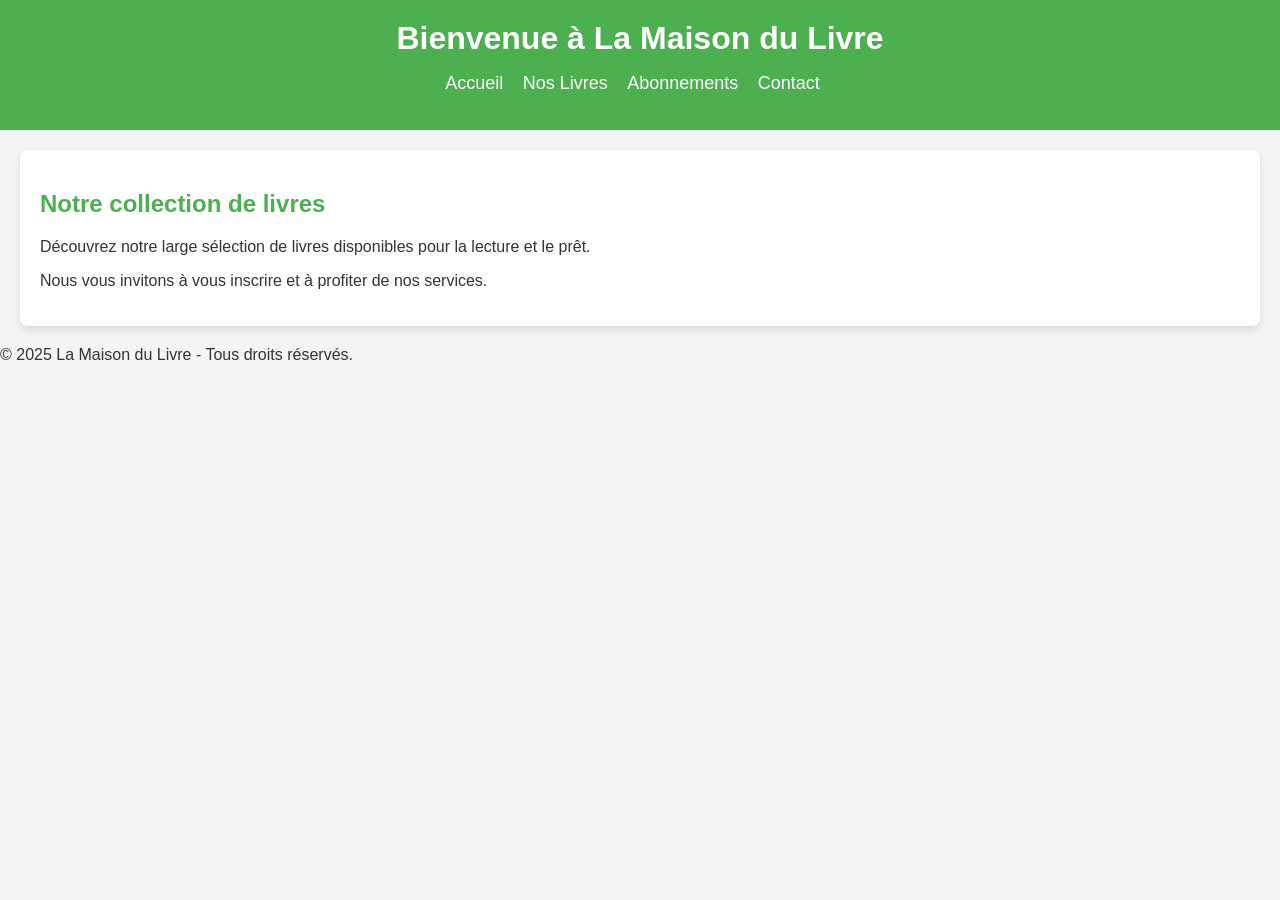
==== html/index.html @ 93c2b167 "second commit" ====
<!DOCTYPE html>
<html lang="fr">
<head>
    <meta charset="UTF-8">
    <meta name="viewport" content="width=device-width, initial-scale=1.0">
    <title>La Maison du Livre</title>
    <link rel="stylesheet" href="../css/style.css">
</head>
<body>
    <header>
        <h1>Bienvenue à La Maison du Livre</h1>
        <nav>
            <ul>
                <li><a href="index.html">Accueil</a></li>
                <li><a href="livres.html">Nos Livres</a></li>
                <li><a href="abonnements.html">Abonnements</a></li>
                <li><a href="contact.html">Contact</a></li>
            </ul>
        </nav>
    </header>
    
    <main>
        <h2>Notre collection de livres</h2>
        <p>Découvrez notre large sélection de livres disponibles pour la lecture et le prêt.</p>
        <p>Nous vous invitons à vous inscrire et à profiter de nos services.</p>
    </main>

    <footer>
        <p>&copy; 2025 La Maison du Livre - Tous droits réservés.</p>
    </footer>
</body>
</html>
---- css/style.css ----
/* Général */
body {
    font-family: Arial, sans-serif;
    background-color: #f4f4f4;
    margin: 0;
    padding: 0;
    color: #333;
}

header {
    background-color: #4CAF50;
    color: white;
    padding: 20px;
    text-align: center;
}

header h1 {
    margin: 0;
}

nav ul {
    list-style-type: none;
    padding: 0;
    text-align: center;
}

nav ul li {
    display: inline;
    margin-right: 15px;
}

nav ul li a {
    color: white;
    text-decoration: none;
    font-size: 18px;
}

nav ul li a:hover {
    text-decoration: underline;
}

/* Main */
main {
    background-color: white;
    padding: 20px;
    margin: 20px;
    border-radius: 8px;
    box-shadow: 0 4px 8px rgba(0, 0, 0, 0.1);
}

h2 {
    color: #4CAF50;
}

button {
    background-color: #4CAF50;
    color: white;
    padding: 10px 20px;
    border: none;
    border-radius: 5px;
    cursor: pointer;
}

button:hover {
    background-color: #45a049;
}

/* Form */
form input, form textarea {
    width: 100%;
    padding: 10px;
    margin: 10px 0;
    border: 1px solid #ddd;
    border-radius: 4px;
}
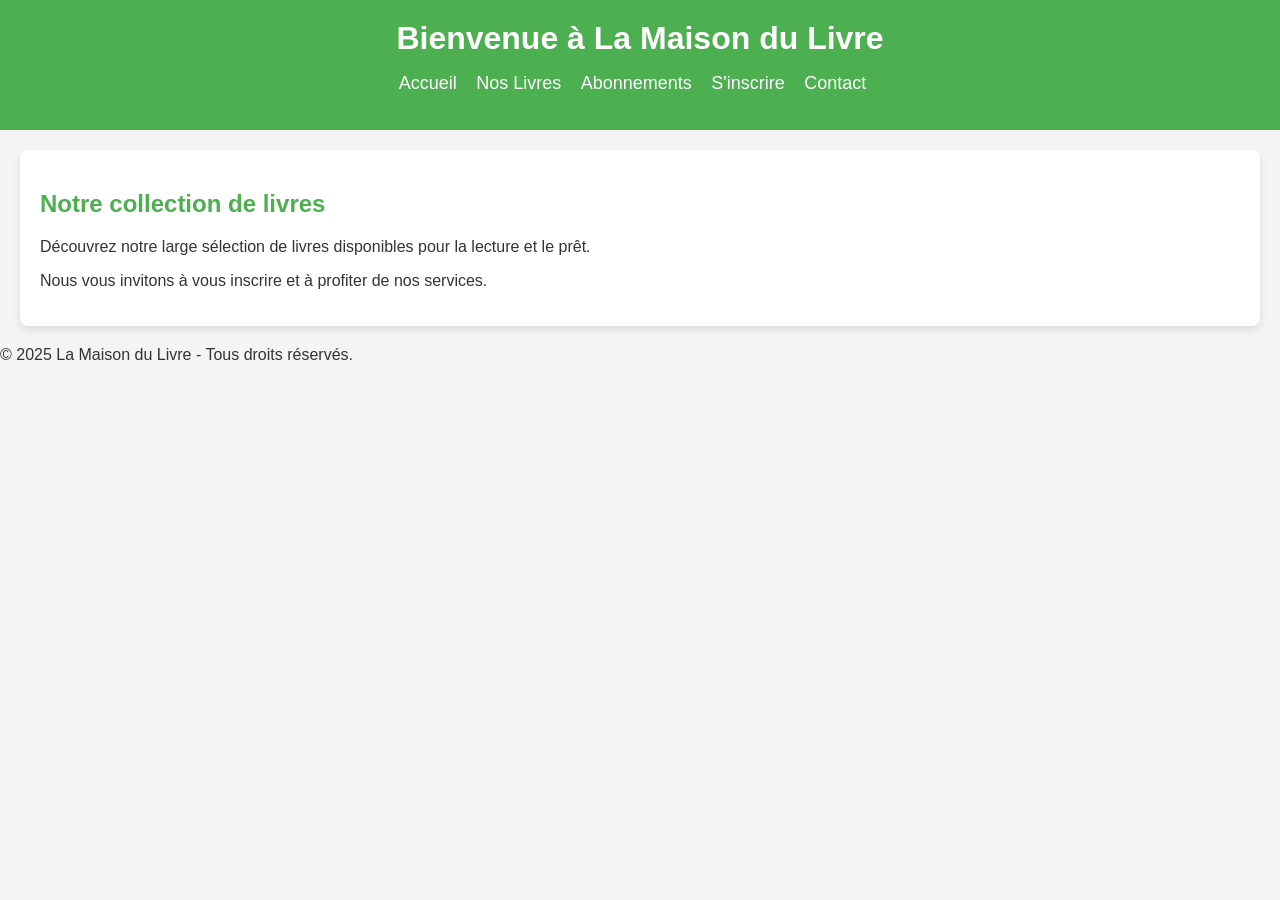
==== commit eee63ab1: "second commit" ====
--- a/html/index.html
+++ b/html/index.html
@@ -4,7 +4,7 @@
     <meta charset="UTF-8">
     <meta name="viewport" content="width=device-width, initial-scale=1.0">
     <title>La Maison du Livre</title>
-    <link rel="stylesheet" href="../css/style.css">
+    <link rel="stylesheet" href="../css/style.css"> <!-- Chemin vers le fichier CSS -->
 </head>
 <body>
     <header>
@@ -14,11 +14,12 @@
                 <li><a href="index.html">Accueil</a></li>
                 <li><a href="livres.html">Nos Livres</a></li>
                 <li><a href="abonnements.html">Abonnements</a></li>
+                <li><a href="inscription.html">S'inscrire</a></li> <!-- Lien vers l'inscription -->
                 <li><a href="contact.html">Contact</a></li>
             </ul>
         </nav>
     </header>
-    
+
     <main>
         <h2>Notre collection de livres</h2>
         <p>Découvrez notre large sélection de livres disponibles pour la lecture et le prêt.</p>
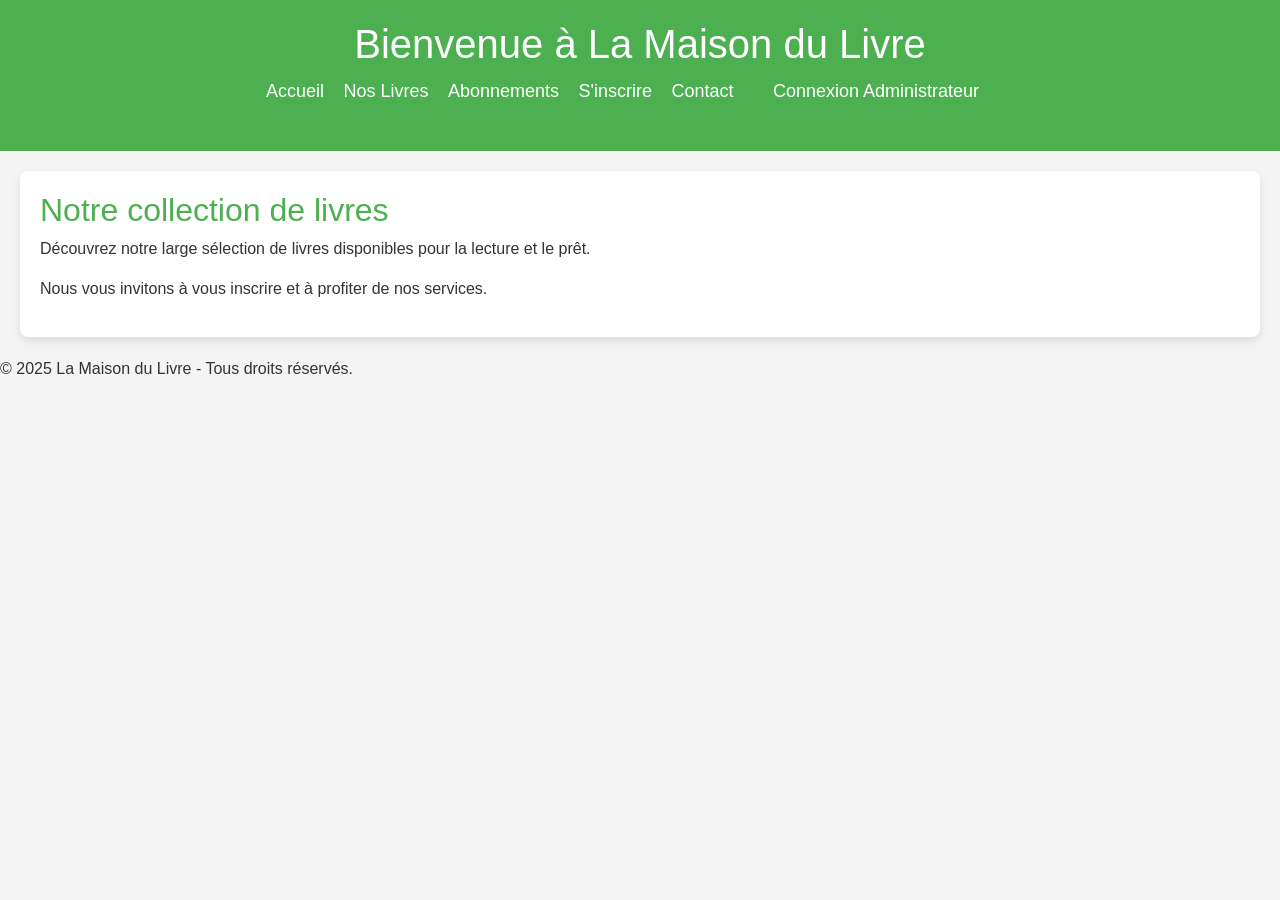
==== commit 8f90c507: "cinquième commit" ====
--- a/html/index.html
+++ b/html/index.html
@@ -1,11 +1,13 @@
 <!DOCTYPE html>
 <html lang="fr">
-<head>
-    <meta charset="UTF-8">
-    <meta name="viewport" content="width=device-width, initial-scale=1.0">
-    <title>La Maison du Livre</title>
-    <link rel="stylesheet" href="../css/style.css"> <!-- Chemin vers le fichier CSS -->
-</head>
+    <head>
+        <meta charset="UTF-8">
+        <meta name="viewport" content="width=device-width, initial-scale=1.0">
+        <title>La Maison du Livre</title>
+        <link href="https://cdn.jsdelivr.net/npm/bootstrap@5.3.0-alpha1/dist/css/bootstrap.min.css" rel="stylesheet" integrity="sha384-KyZXEJ06oZ2RWEG0jm5p68k68zV15A2FZ7D7K1rdS5y5bG9moNChm9syUCCwFVVl" crossorigin="anonymous">
+        <link rel="stylesheet" href="../css/style.css"> <!-- Si tu as un fichier CSS personnalisé -->
+    </head>
+    
 <body>
     <header>
         <h1>Bienvenue à La Maison du Livre</h1>
@@ -14,8 +16,9 @@
                 <li><a href="index.html">Accueil</a></li>
                 <li><a href="livres.html">Nos Livres</a></li>
                 <li><a href="abonnements.html">Abonnements</a></li>
-                <li><a href="inscription.html">S'inscrire</a></li> <!-- Lien vers l'inscription -->
+                <li><a href="inscription.html">S'inscrire</a></li>
                 <li><a href="contact.html">Contact</a></li>
+                <li><a href="login.html"><button class="connexion-btn">Connexion Administrateur</button></a></li> <!-- Bouton de connexion -->
             </ul>
         </nav>
     </header>
